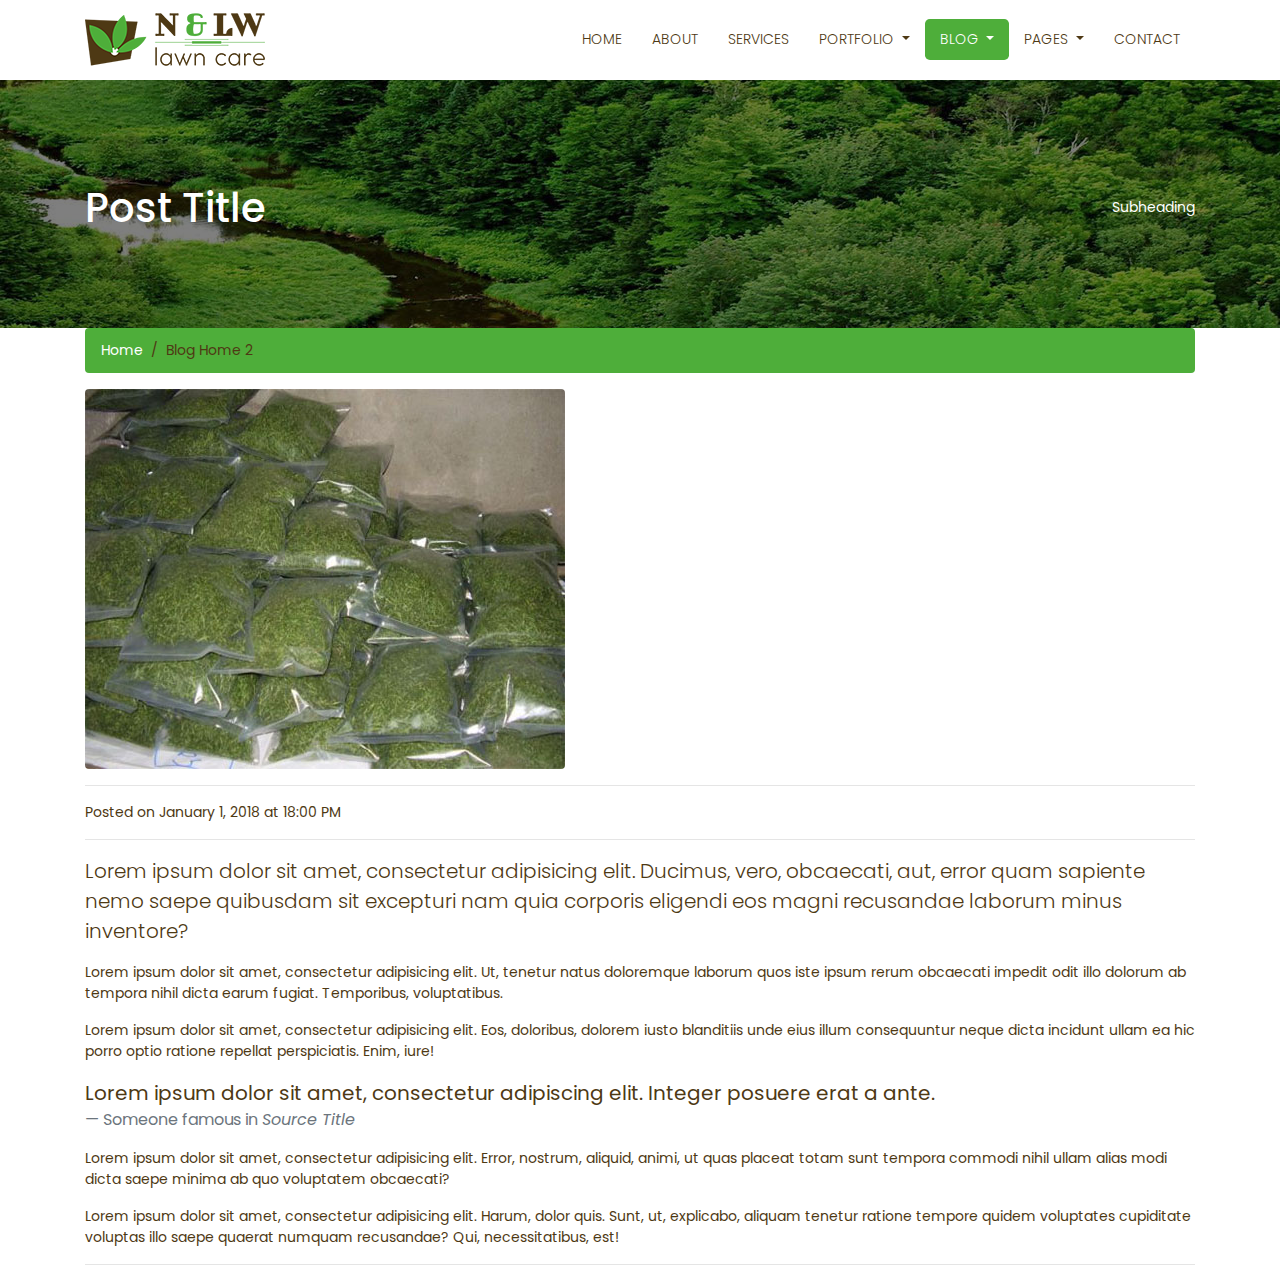
==== commercialisation.html @ 74026b91 "ajout page article et apport photo" ====
<!DOCTYPE html>
<html lang="en">
<head>
	<meta charset="utf-8">
	<meta name="viewport" content="width=device-width, initial-scale=1, shrink-to-fit=no">
	<meta name="description" content="">
	<meta name="author" content="">
	<title>N & LW Lawn Care - Landscaping Bootstrap4 HTML5 Responsive Template </title>
	<!-- Bootstrap core CSS -->
	<link href="vendor/bootstrap/css/bootstrap.min.css" rel="stylesheet">
	<!-- Fontawesome CSS -->
	<link href="css/all.css" rel="stylesheet">
	<!-- Custom styles for this template -->
	<link href="css/style.css" rel="stylesheet">
</head>
<body>
    <!-- Navigation -->
    <nav class="navbar fixed-top navbar-expand-lg navbar-dark bg-light top-nav fixed-top">
        <div class="container">
            <a class="navbar-brand" href="index.html">
            <img src="images/logo.png" alt="logo" />
            </a>
            <button class="navbar-toggler navbar-toggler-right" type="button" data-toggle="collapse" data-target="#navbarResponsive" aria-controls="navbarResponsive" aria-expanded="false" aria-label="Toggle navigation">
				<span class="fas fa-bars"></span>
            </button>
            <div class="collapse navbar-collapse" id="navbarResponsive">
               <ul class="navbar-nav ml-auto">
                  <li class="nav-item">
                     <a class="nav-link" href="index.html">Home</a>
                  </li>
                  <li class="nav-item">
                     <a class="nav-link" href="about.html">About</a>
                  </li>
                  <li class="nav-item">
                     <a class="nav-link" href="services.html">Services</a>
                  </li>
                  <li class="nav-item dropdown">
                     <a class="nav-link dropdown-toggle" href="#" id="navbarDropdownPortfolio" data-toggle="dropdown" aria-haspopup="true" aria-expanded="false">
                     Portfolio
                     </a>
                     <div class="dropdown-menu dropdown-menu-right" aria-labelledby="navbarDropdownPortfolio">
                        <a class="dropdown-item" href="portfolio-1-col.html">1 Column Portfolio</a>
                        <a class="dropdown-item" href="portfolio-2-col.html">2 Column Portfolio</a>
                        <a class="dropdown-item" href="portfolio-3-col.html">3 Column Portfolio</a>
                        <a class="dropdown-item" href="portfolio-4-col.html">4 Column Portfolio</a>
                        <a class="dropdown-item" href="portfolio-item.html">Single Portfolio Item</a>
                     </div>
                  </li>
                  <li class="nav-item dropdown">
                     <a class="nav-link active dropdown-toggle" href="#" id="navbarDropdownBlog" data-toggle="dropdown" aria-haspopup="true" aria-expanded="false">
                     Blog
                     </a>
                     <div class="dropdown-menu dropdown-menu-right" aria-labelledby="navbarDropdownBlog">
                        <a class="dropdown-item" href="blog-home-1.html">Blog Home 1</a>
                        <a class="dropdown-item" href="blog-home-2.html">Blog Home 2</a>
                        <a class="dropdown-item" href="blog-post.html">Blog Post</a>
                     </div>
                  </li>
                  <li class="nav-item dropdown">
                     <a class="nav-link dropdown-toggle" href="#" id="navbarDropdownBlog" data-toggle="dropdown" aria-haspopup="true" aria-expanded="false">
                     Pages
                     </a>
                     <div class="dropdown-menu dropdown-menu-right" aria-labelledby="navbarDropdownBlog">
                        <a class="dropdown-item" href="faq.html">FAQ</a>
                        <a class="dropdown-item" href="404.html">404</a>
                        <a class="dropdown-item" href="pricing.html">Pricing Table</a>
                     </div>
                  </li>
                  <li class="nav-item">
                     <a class="nav-link" href="contact.html">Contact</a>
                  </li>
               </ul>
            </div>
        </div>
    </nav>
	
	<!-- full Title -->
	<div class="full-title">
		<div class="container">
			<!-- Page Heading/Breadcrumbs -->
			<h1 class="mt-4 mb-3">Post Title
				<small>Subheading</small>
			</h1>
		</div>
	</div>

    <!-- Page Content -->
    <div class="container">
		<div class="breadcrumb-main">
			<ol class="breadcrumb">
				<li class="breadcrumb-item">
					<a href="index.html">Home</a>
				</li>
				<li class="breadcrumb-item ">Blog Home 2</li>
			</ol>
		</div>

		<div class="row">
        <!-- Post Content Column -->
			<div class="col-lg-12">

				<!-- Preview Image -->
				<img class="img-fluid rounded" src="KOKO/koko16-1.jpg" alt="" />
				<hr>
					<!-- Date/Time -->
					<p>Posted on January 1, 2018 at 18:00 PM</p>
				<hr>
				<!-- Post Content -->
				<p class="lead">Lorem ipsum dolor sit amet, consectetur adipisicing elit. Ducimus, vero, obcaecati, aut, error quam sapiente nemo saepe quibusdam sit excepturi nam quia corporis eligendi eos magni recusandae laborum minus inventore?</p>

				<p>Lorem ipsum dolor sit amet, consectetur adipisicing elit. Ut, tenetur natus doloremque laborum quos iste ipsum rerum obcaecati impedit odit illo dolorum ab tempora nihil dicta earum fugiat. Temporibus, voluptatibus.</p>

				<p>Lorem ipsum dolor sit amet, consectetur adipisicing elit. Eos, doloribus, dolorem iusto blanditiis unde eius illum consequuntur neque dicta incidunt ullam ea hic porro optio ratione repellat perspiciatis. Enim, iure!</p>

				<blockquote class="blockquote">
					<p class="mb-0">Lorem ipsum dolor sit amet, consectetur adipiscing elit. Integer posuere erat a ante.</p>
					<footer class="blockquote-footer">Someone famous in
						<cite title="Source Title">Source Title</cite>
					</footer>
				</blockquote>

				<p>Lorem ipsum dolor sit amet, consectetur adipisicing elit. Error, nostrum, aliquid, animi, ut quas placeat totam sunt tempora commodi nihil ullam alias modi dicta saepe minima ab quo voluptatem obcaecati?</p>

				<p>Lorem ipsum dolor sit amet, consectetur adipisicing elit. Harum, dolor quis. Sunt, ut, explicabo, aliquam tenetur ratione tempore quidem voluptates cupiditate voluptas illo saepe quaerat numquam recusandae? Qui, necessitatibus, est!</p>

			<hr>

			
			

         
        <!-- Sidebar Widgets Column -->
        <div class="col-md-4 blog-right-side">

          <!-- Search Widget -->
         

          <!-- Categories Widget -->   

          <!-- Side Widget -->
         
        </div>

      </div>
      <!-- /.row -->

    </div>
    <!-- /.container -->

    <!--footer starts from here-->
    
<!-- Bootstrap core JavaScript -->
<script src="vendor/jquery/jquery.min.js"></script>
<script src="vendor/bootstrap/js/bootstrap.bundle.min.js"></script>
</body>
</html>
---- css/style.css ----
/*!
 *  N & LW Lawn Care - Landscaping Bootstrap4 HTML5 Responsive Template
 */

 
@import url('https://fonts.googleapis.com/css?family=Poppins:100,200,300,400,500,600,700,800');
 
body {
  padding-top: 54px;
  font-family: 'Poppins', sans-serif;
  font-size: 14px;
  color: #4e3914;
}

@media (min-width: 992px) {
  body {
    padding-top: 80px;
  }
}

a.btn-primary{
	background-color: #4eae3a;
	border-color: #4eae3a;
}
a.btn-primary:hover{
	background-color: #5ec549;
	border-color: #5ec549;
}
button.btn-primary{
	background-color: #4eae3a;
	border-color: #4eae3a;
}
button.btn-primary:hover{
	background-color: #5ec549;
	border-color: #5ec549;
}

a.btn-secondary{
	background-color: #4eae3a;
	border-color: #4eae3a;
}
a.btn-secondary:hover{
	background-color: #5ec549;
	border-color: #5ec549;
}
button.btn-secondary{
	background-color: #4eae3a;
	border-color: #4eae3a;
}
button.btn-secondary:hover{
	background-color: #5ec549;
	border-color: #5ec549;
}

.top-nav{
	background-color: #ffffff !important;
}
.navbar-expand-lg.top-nav .navbar-nav .nav-link{
	padding: 10px 15px;
	color: #4e3914;
	font-size: 14px;
	font-weight: 300;
	text-transform: uppercase;
}
.navbar-expand-lg.top-nav .navbar-nav .nav-link:hover{
	background: #4eae3a;
	color: #ffffff;
	border-radius: 4.8px;
}
.navbar-expand-lg.top-nav .navbar-nav .nav-link.active{
	background: #4eae3a;
	color: #ffffff;
	border-radius: 4.8px;
}
.navbar-expand-lg.top-nav .navbar-nav .dropdown-menu{
	margin: 0px;
	box-shadow: 3px 5px 15px rgba(0,0,0, .15);
	border: none;
	padding: 20px;
}
.navbar-expand-lg.top-nav .navbar-nav .dropdown-menu .dropdown-item{
	font-size: 14px;
	padding: 0px;
	padding-bottom: 15px;
	font-weight: 300;
}
.navbar-expand-lg.top-nav .navbar-nav .dropdown-menu .dropdown-item:last-child{
	padding: 0px;
}
.navbar-expand-lg.top-nav .navbar-nav .dropdown-menu .dropdown-item:hover{
	background: none;
	color: #4eae3a;
}
.top-nav .navbar-toggler{
	color: #4e3914;
	border-color: #4e3914;
}
.top-nav .navbar-toggler:hover{
	color: #4eae3a;
	border-color: #4eae3a;
}


.slider-main .carousel .carousel-inner .carousel-item:before{
	content: "";
	position: absolute;
	background: rgba(0,0,0,0.5);
	top: 0px;
	left: 0px;
	width: 100%;
	height: 100%;
}
.carousel-item {
  height: 88vh;
  min-height: 300px;
  background: no-repeat center center scroll;
  -webkit-background-size: cover;
  -moz-background-size: cover;
  -o-background-size: cover;
  background-size: cover;
}
.portfolio-item {
  margin-bottom: 30px;
}
.services-bar h1{
	font-weight: 600;
	font-size: 24px;
}
.services-bar .card{
	box-shadow: 3px 5px 15px rgba(0,0,0, .15);
	border: none;
}
.services-bar .card h4.card-header{
	background-color: #4e3914;
	color: #4eae3a;
	font-size: 18px;
	font-weight: 400;
}
.services-bar .card .card-footer{
	background-color: #4e3914;
}
.about-main{
	padding: 30px 0px;
}
.about-main h2{
	font-size: 24px;
	font-weight: 600;
	margin-bottom: 20px;
}
.about-main h5{
	font-size: 18px;
}
.about-main p{
	font-size: 14px;
	text-transform: capitalize;
}
.about-main ul{
	padding-left: 20px;
}
.about-main ul li{
	position: relative;
	font-weight: 300;
	list-style: none;
	line-height: 29px;
}
.about-main ul li:before{
	content: "\f0da";
	font-family: 'Font Awesome 5 Free';
	font-weight: 900;	
	position: absolute;
	left: -15px;
	top: 0px;
	color: #4eae3a;
}
.portfolio-main{
	padding: 30px 0px;
}
.portfolio-main h2{
	font-weight: 600;
	font-size: 24px;
	margin-bottom: 20px;
}
.portfolio-main .card {
	border: none;
	border-radius: 4px;
	overflow: hidden;
}
.portfolio-main .card .card-body .card-title{
	margin-bottom: 0px;
}
.portfolio-main .card .card-body .card-title a{
	font-size: 20px;
	font-weight: 400;
	text-transform: uppercase;
	color: #4eae3a;
}
.portfolio-main .card .card-body{
	background: #4e3914;
	padding: 10px 20px;
}
.card-img{
	overflow: hidden;
	position: relative;
}
.overlay{
	background: rgba(78,174,58,0.5);
	position: absolute;
	bottom: -100%;
	width: 100%;
	height: 100%;
	left: 50%;
	transform: translateX(-50%);
	transition: all 0.3s;
}
.overlay i{
	font-size: 35px;
	position: absolute;
	top: 50%;
	left: 50%;
	transform: translateX(-50%);
	color: #4e3914;
}
.portfolio-main .card:hover .overlay{
	bottom: 0px;
}

.footer { 
	width:100%; 
	background-color:#263238; 
	min-height:250px; 
	padding:10px 0px 25px 0px;
	}
.pt2 { 
	padding-top:40px ;
	margin-bottom:20px ;
	color: #ffffff;
	font-weight: 500;
	}
footer p { 
	font-size:13px; 
	color:#CCC; 
	padding-bottom:0px; 
	margin-bottom:8px;
	}
.mb10 { 
	padding-bottom:0px ;
	}
.footer_ul_amrc { 
	margin:0px ; 
	list-style-type:none ; 
	font-size:14px; 
	padding:0px 0px 10px 0px ; 
	}
.footer_ul_amrc li {
	padding:0px 0px 5px 0px;
	}
.footer_ul_amrc li a{ 
	color:#cccccc;
	font-size: 14px;
	font-weight: 300;
	}
.footer_ul_amrc li a:hover{ 
	color:#fff; 
	text-decoration:none;
	}
.footer_ul_amrc li .media-left{
	margin-right: 10px;
}
.footer_ul_amrc li .media-left img{
	max-width: 50px;
}
.footer_ul_amrc li .media-body p{
	font-size: 14px;
	font-weight: 500;
	color: #ffffff;
}
.footer_ul_amrc li .media-body span{
	color: #cccccc;
	font-size: 14px;
	font-weight: 400;
}
.fleft { 
	float:left;
	}
.padding-right { 
	padding-right:10px; 
	}
.footer_ul2_amrc {
	margin:0px; 
	list-style-type:none; 
	padding:0px;
	}
.footer_ul2_amrc li p { 
	display:table; 
	}
.footer_ul2_amrc li a:hover { 
	text-decoration:none;
	}
.footer_ul2_amrc li i { 
	margin-top:5px;
	}
.footer_ul2_amrc li a {
	color: #4eae3a;
}
.bottom_border { 
	border-bottom:1px solid #323f45; 
	padding-bottom:20px;
	}
.foote_bottom_ul_amrc {
	list-style-type:none;
	padding:0px;
	display:table;
	margin-top: 10px;
	margin-right: auto;
	margin-bottom: 10px;
	margin-left: auto;
}
.foote_bottom_ul_amrc li { 
	display:inline;
	}
.foote_bottom_ul_amrc li a {
	color:#ffffff; 
	margin:0 12px;
	font-size: 16px;
	font-weight: 300;
	}
.footer-logo{
	padding: 20px 0px;
	text-align: center;
}
.copyright a{
	color: #4eae3a;
	text-decoration: underline;
}
.copyright a:hover{
	color: #ffffff;
	text-decoration: none;
}
.social_footer_ul { 
	display:table; 
	margin:15px auto 0 auto; 
	list-style-type:none;
	padding: 0;	
	}
.social_footer_ul li { 
	padding-left:20px; 
	padding-top:10px; 
	float:left; 
	}
.social_footer_ul li a { 
	color:#CCC; 
	border:2px solid #CCC; 
	padding:8px;
	border-radius:50%;
	}
.social_footer_ul li i {  
	width:20px; 
	height:20px; 
	text-align:center;
	}
.social_footer_ul li a:hover {
	color: #4eae3a; 
	border:2px solid #4eae3a; 
}

/* ---- All Pages CSS ---- */

.full-title{
	padding: 80px 0px;
	background: url(../KOKO/fond2-1.jpg) no-repeat center;
	position: relative;
}
.full-title:before{
	content: "";
	background: rgba(0,0,0,0.5);
	top: 0px;
	left: 0px;
	position: absolute;
	width: 100%;
	height: 100%;
}
.full-title h1{
	position: relative;
	color: #ffffff;
}
.full-title h1 small{
	float: right;
	padding: 15px 0px;
	font-size: 14px;
}

.breadcrumb-main .breadcrumb{
	background: #4eae3a;
}
.breadcrumb-main .breadcrumb li a{
	color: #ffffff;
}
.breadcrumb-main .breadcrumb li{
	color: #4e3914;
}
.breadcrumb-main .breadcrumb-item + .breadcrumb-item::before{
	color: #4e3914;
}
.team-members-box{
	padding: 30px 0px;
}
.team-members-box h2{
	font-weight: 600;
	font-size: 24px;
	margin-bottom: 20px;
}
.team-members-box .card{
	box-shadow: 3px 5px 15px rgba(0,0,0, .15);
	border: none;	
}
.team-members-box .card .card-footer{
	background: #4eae3a;
}
.team-members-box .card .card-footer ul{
	margin: 0px;
	padding: 0px;
}
.team-members-box .card .card-footer ul li{
	display: inline-block;
}
.team-members-box .card .card-footer ul li a{
	width: 32px;
	height: 32px;
	line-height: 32px;
	background: #4e3914;
	color: #ffffff;
	display: inline-block;
	border-radius: 4.8px;
	font-size: 14px;
}
.customers-box h2{
	font-weight: 600;
	font-size: 24px;
	margin-bottom: 20px;
}

.project-inner h3{
	font-size: 20px;
	font-weight: 500;
	margin-bottom: 30px;
}
.pagination_bar .pagination .page-item .page-link{
	font-size: 20px;
	background: #4e3914;
	border: 1px solid #4e3914;
	color: #ffffff;
	width: 35px;
	text-align: center;
}
.pagination_bar .pagination .page-item .page-link:hover{
	background: #4eae3a;
}
.portfolio-item h4.card-title a{
	font-size: 20px;
	font-weight: 500;
	margin-bottom: 20px;
	color: #4e3914;
}
.related-projects{
	padding: 30px 0px; 
}
.related-projects h3{
	font-weight: 600;
	font-size: 24px;
	margin: 0px;
	margin-bottom: 20px;
}
.blog-entries .card{
	box-shadow: 3px 5px 15px rgba(0,0,0, .15);
	border: none;
}
.blog-entries .card .card-body h2.card-title{
	font-size: 22px;
	font-weight: 500;
}
.blog-entries .card .card-footer{
	background-color: #4e3914;
}
.blog-entries .card .card-footer.text-muted{
	color: #ffffff !important;
}
.blog-entries .card .card-footer a{
	color: #4eae3a;
}
.blog-right-side .card{
	box-shadow: 3px 5px 15px rgba(0,0,0, .15);
	border: none;
}
.blog-right-side .card h5.card-header{
	background-color: #4e3914;
	color: #ffffff;
	font-size: 20px;
	font-weight: 400;
}
.blog-right-side .card .card-body ul li{
	margin-bottom: 2px;
}
.blog-right-side .card .card-body ul li a{
	border-radius: 4.8px;
	padding: 6px;
	background: #4e3914;
	color: #4eae3a;
	display: inline-block;
}
.pagination_bar_arrow .pagination .page-item .page-link{
	font-size: 20px;
	background: #4e3914;
	border: 1px solid #4e3914;
	color: #ffffff;
	width: 120px;
	text-align: center;
}
.pagination_bar_arrow .pagination .page-item .page-link:hover{
	background: #4eae3a;
}
.faq-main{
	padding: 30px 35px;
	background: #4e3914;
	margin: 30px 0px;
}
.accordion-single{
	border-radius: 0px;
	border: none;
	border-bottom: 1px solid #e4e8ed;
}
.accordion-single .card-header{
	background-color: transparent;
	padding: 0px;
	border: none;
}
.accordion-single .card-header h5 a{
	color: #202428;
	display: block;
	position: relative;
	padding: 21.28px 32px 26.56px 20px;
	font-size: 18px;
	text-transform: capitalize;
}
.accordion-single .card-header h5 a:hover{
	color: #4eae3a;
	text-decoration: none;
}
.accordion-single h5 a[aria-expanded="false"]::before {
    position: absolute;
    content: "\f0dd";
	font-family: 'Font Awesome 5 Free';
	font-weight: 900;	
    right: 10px;
    top: 50%;
    -webkit-transform: translateY(-50%);
    -ms-transform: translateY(-50%);
    transform: translateY(-50%);
	color: #4e3914;
}
.accordion-single h5 a[aria-expanded="true"]::before{
    position: absolute;
    content: "\f0de";
	font-family: 'Font Awesome 5 Free';
	font-weight: 900;
    right: 10px;
    top: 50%;
    -webkit-transform: translateY(-50%);
    -ms-transform: translateY(-50%);
    transform: translateY(-50%);
    color: #4eae3a;
}
.error-contents{
	padding: 30px 0px;
	max-width: 980px;
	margin: 0 auto;
	text-align: center;
}
.error-contents{}
.pricing-box{
	padding: 30px 0px;
}
.pricing-box .card{
	position: relative;
	overflow: hidden;
	box-shadow: 3px 5px 15px rgba(0,0,0, .15);
	border: none;
}
.pricing-box .card h3.card-header{
	padding: 80px 15px;
	text-align: center;
	background: #4e3914;
	color: #ffffff;
}
.most_popular{
	position: absolute;
	top: 32px;
	font-size: 12px;
	text-align: center;
	width: 181px;
	padding: 4px 0;
	right: -36px;
	transform: rotate(40deg);
	background-color: #4eae3a;
	color: #4e3914;
}


.contact-left h3{
	font-weight: 600;
	font-size: 24px;
	margin-bottom: 20px;
}
.contact-right h3{
	font-weight: 600;
	font-size: 24px;
	margin-bottom: 20px;
}
.contact-right p abbr{
	font-weight: bold;
	font-size: 18px;
}

.help-block ul{
	margin: 0px;
	padding: 0px;
	list-style: none;
	background: red;
	color: #fff;
	padding: 0px 15px;
}


@media (min-width:768px) and (max-width:991px){
	.navbar-expand-lg.top-nav .navbar-nav .nav-link.dropdown-toggle::after{
		position: absolute;
		top: 18px;
		right: 6px;
	}
}

@media screen and (max-width:767px){
	.navbar-expand-lg.top-nav .navbar-nav .nav-link.dropdown-toggle::after{
		position: absolute;
		top: 18px;
		right: 6px;
	}
	.portfolio-main h2{
		text-align: center;
	}
	.customers-box{
		text-align: center;
	}
	.team-members-box h2{
		text-align: center;
	}
	.services-bar h1{
		text-align: center;
	}
	.social_footer_ul li{
		padding-left: 10px;
		padding-right: 10px;
	}
	.faq-main{
		padding: 20px 15px;
	}
	.accordion-single .card-header h5 a{
		font-size: 14px;
	}
}

@media (min-width:320px) and (max-width:575.98px){
	.navbar-expand-lg.top-nav .navbar-nav .nav-link.dropdown-toggle::after{
		position: absolute;
		top: 18px;
		right: 6px;
	}
	.portfolio-main h2{
		text-align: center;
	}
	.customers-box{
		text-align: center;
	}
	.team-members-box h2{
		text-align: center;
	}
	.services-bar h1{
		text-align: center;
	}
	.social_footer_ul li{
		padding-left: 10px;
		padding-right: 10px;
	}
	.faq-main{
		padding: 20px 15px;
	}
	.accordion-single .card-header h5 a{
		font-size: 14px;
	}
}
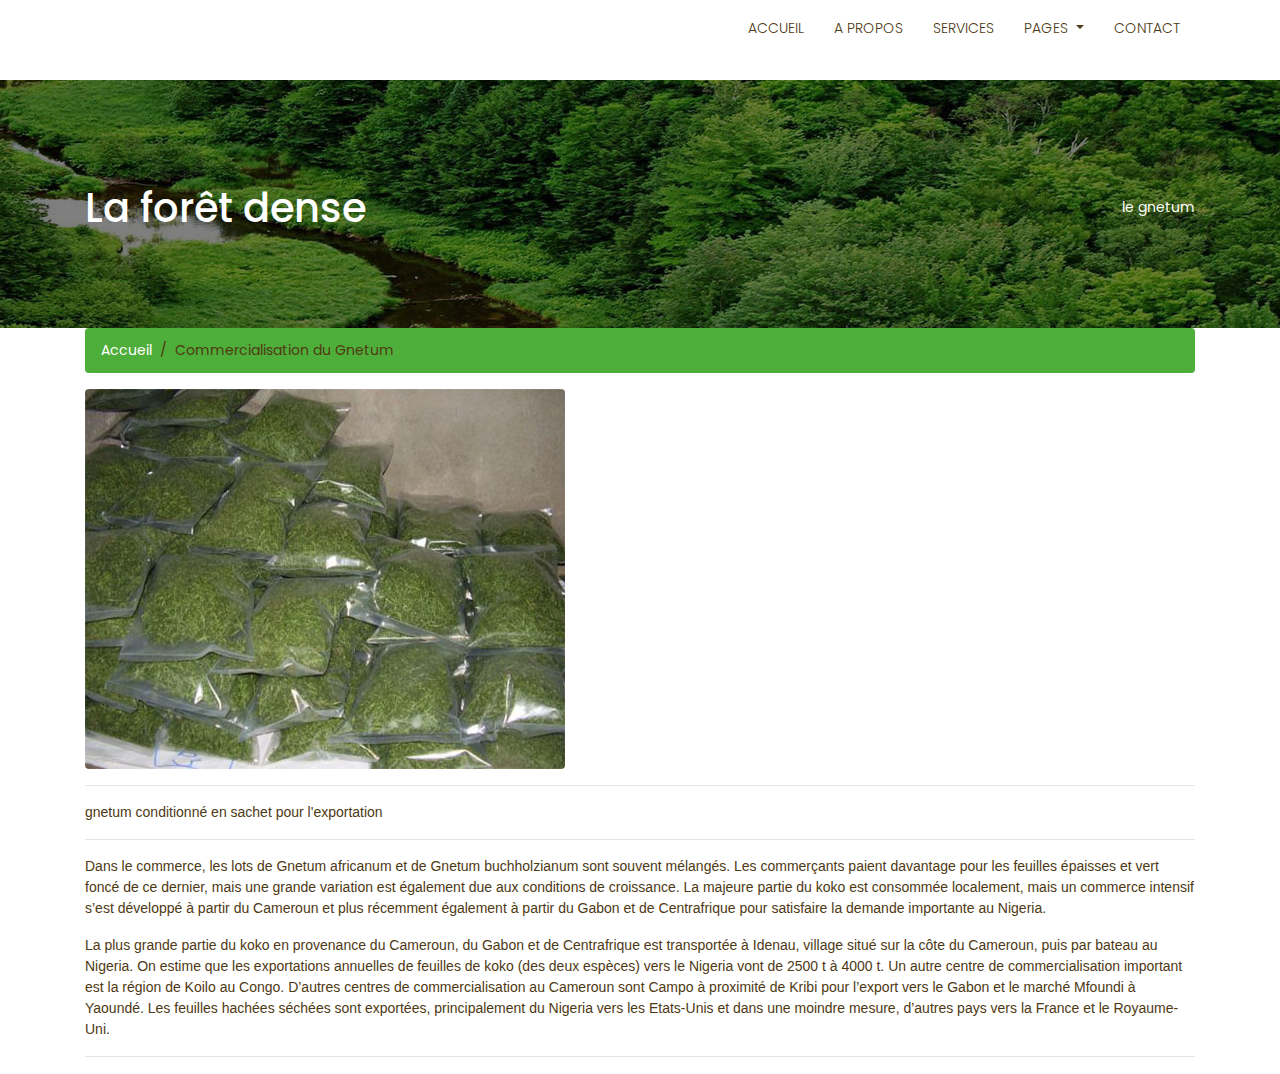
==== commit 11fff273: "clean code" ====
--- a/commercialisation.html
+++ b/commercialisation.html
@@ -5,20 +5,26 @@
 	<meta name="viewport" content="width=device-width, initial-scale=1, shrink-to-fit=no">
 	<meta name="description" content="">
 	<meta name="author" content="">
-	<title>N & LW Lawn Care - Landscaping Bootstrap4 HTML5 Responsive Template </title>
+	<title>Le GNETUM en Afrique Centrale - Commercialisation</title>
 	<!-- Bootstrap core CSS -->
 	<link href="vendor/bootstrap/css/bootstrap.min.css" rel="stylesheet">
 	<!-- Fontawesome CSS -->
 	<link href="css/all.css" rel="stylesheet">
 	<!-- Custom styles for this template -->
 	<link href="css/style.css" rel="stylesheet">
+   <style>
+      p{
+         font-family:Verdana, Geneva, Tahoma, sans-serif;
+         
+      }
+   </style>
 </head>
 <body>
     <!-- Navigation -->
     <nav class="navbar fixed-top navbar-expand-lg navbar-dark bg-light top-nav fixed-top">
         <div class="container">
             <a class="navbar-brand" href="index.html">
-            <img src="images/logo.png" alt="logo" />
+            <!-- <img src="images/logo.png" alt="logo" /> -->
             </a>
             <button class="navbar-toggler navbar-toggler-right" type="button" data-toggle="collapse" data-target="#navbarResponsive" aria-controls="navbarResponsive" aria-expanded="false" aria-label="Toggle navigation">
 				<span class="fas fa-bars"></span>
@@ -26,36 +32,16 @@
             <div class="collapse navbar-collapse" id="navbarResponsive">
                <ul class="navbar-nav ml-auto">
                   <li class="nav-item">
-                     <a class="nav-link" href="index.html">Home</a>
+                     <a class="nav-link" href="index.html">Accueil</a>
                   </li>
                   <li class="nav-item">
-                     <a class="nav-link" href="about.html">About</a>
+                     <a class="nav-link" href="about.html">A propos</a>
                   </li>
                   <li class="nav-item">
                      <a class="nav-link" href="services.html">Services</a>
                   </li>
-                  <li class="nav-item dropdown">
-                     <a class="nav-link dropdown-toggle" href="#" id="navbarDropdownPortfolio" data-toggle="dropdown" aria-haspopup="true" aria-expanded="false">
-                     Portfolio
-                     </a>
-                     <div class="dropdown-menu dropdown-menu-right" aria-labelledby="navbarDropdownPortfolio">
-                        <a class="dropdown-item" href="portfolio-1-col.html">1 Column Portfolio</a>
-                        <a class="dropdown-item" href="portfolio-2-col.html">2 Column Portfolio</a>
-                        <a class="dropdown-item" href="portfolio-3-col.html">3 Column Portfolio</a>
-                        <a class="dropdown-item" href="portfolio-4-col.html">4 Column Portfolio</a>
-                        <a class="dropdown-item" href="portfolio-item.html">Single Portfolio Item</a>
-                     </div>
-                  </li>
-                  <li class="nav-item dropdown">
-                     <a class="nav-link active dropdown-toggle" href="#" id="navbarDropdownBlog" data-toggle="dropdown" aria-haspopup="true" aria-expanded="false">
-                     Blog
-                     </a>
-                     <div class="dropdown-menu dropdown-menu-right" aria-labelledby="navbarDropdownBlog">
-                        <a class="dropdown-item" href="blog-home-1.html">Blog Home 1</a>
-                        <a class="dropdown-item" href="blog-home-2.html">Blog Home 2</a>
-                        <a class="dropdown-item" href="blog-post.html">Blog Post</a>
-                     </div>
-                  </li>
+                  
+                  
                   <li class="nav-item dropdown">
                      <a class="nav-link dropdown-toggle" href="#" id="navbarDropdownBlog" data-toggle="dropdown" aria-haspopup="true" aria-expanded="false">
                      Pages
@@ -78,8 +64,8 @@
 	<div class="full-title">
 		<div class="container">
 			<!-- Page Heading/Breadcrumbs -->
-			<h1 class="mt-4 mb-3">Post Title
-				<small>Subheading</small>
+			<h1 class="mt-4 mb-3"> La forêt dense
+				<small>le gnetum</small>
 			</h1>
 		</div>
 	</div>
@@ -89,9 +75,9 @@
 		<div class="breadcrumb-main">
 			<ol class="breadcrumb">
 				<li class="breadcrumb-item">
-					<a href="index.html">Home</a>
+					<a href="index.html">Accueil</a>
 				</li>
-				<li class="breadcrumb-item ">Blog Home 2</li>
+				<li class="breadcrumb-item ">Commercialisation du Gnetum</li>
 			</ol>
 		</div>
 
@@ -103,25 +89,29 @@
 				<img class="img-fluid rounded" src="KOKO/koko16-1.jpg" alt="" />
 				<hr>
 					<!-- Date/Time -->
-					<p>Posted on January 1, 2018 at 18:00 PM</p>
+					<p>gnetum conditionné en sachet pour l'exportation</p>
 				<hr>
 				<!-- Post Content -->
-				<p class="lead">Lorem ipsum dolor sit amet, consectetur adipisicing elit. Ducimus, vero, obcaecati, aut, error quam sapiente nemo saepe quibusdam sit excepturi nam quia corporis eligendi eos magni recusandae laborum minus inventore?</p>
+				<p>Dans le commerce, les lots de Gnetum africanum et de Gnetum buchholzianum sont souvent mélangés. 
+               Les commerçants paient davantage pour les feuilles épaisses et vert foncé de ce dernier, mais une 
+               grande variation est également due aux conditions de croissance. La majeure partie du koko est 
+               consommée localement, mais un commerce intensif s’est développé à partir du Cameroun et plus 
+               récemment également à partir du Gabon et de Centrafrique pour satisfaire la demande importante 
+               au Nigeria. 
+            </p>
 
-				<p>Lorem ipsum dolor sit amet, consectetur adipisicing elit. Ut, tenetur natus doloremque laborum quos iste ipsum rerum obcaecati impedit odit illo dolorum ab tempora nihil dicta earum fugiat. Temporibus, voluptatibus.</p>
-
-				<p>Lorem ipsum dolor sit amet, consectetur adipisicing elit. Eos, doloribus, dolorem iusto blanditiis unde eius illum consequuntur neque dicta incidunt ullam ea hic porro optio ratione repellat perspiciatis. Enim, iure!</p>
-
-				<blockquote class="blockquote">
-					<p class="mb-0">Lorem ipsum dolor sit amet, consectetur adipiscing elit. Integer posuere erat a ante.</p>
-					<footer class="blockquote-footer">Someone famous in
-						<cite title="Source Title">Source Title</cite>
-					</footer>
-				</blockquote>
-
-				<p>Lorem ipsum dolor sit amet, consectetur adipisicing elit. Error, nostrum, aliquid, animi, ut quas placeat totam sunt tempora commodi nihil ullam alias modi dicta saepe minima ab quo voluptatem obcaecati?</p>
-
-				<p>Lorem ipsum dolor sit amet, consectetur adipisicing elit. Harum, dolor quis. Sunt, ut, explicabo, aliquam tenetur ratione tempore quidem voluptates cupiditate voluptas illo saepe quaerat numquam recusandae? Qui, necessitatibus, est!</p>
+				<p>
+               La plus grande partie du koko en provenance du Cameroun, du Gabon et de Centrafrique 
+               est transportée à Idenau, village situé sur la côte du Cameroun, puis par bateau au Nigeria. 
+               On estime que les exportations annuelles de feuilles de koko (des deux espèces) 
+               vers le Nigeria vont de 2500 t à 4000 t. Un autre centre de commercialisation important 
+               est la région de Koilo au Congo. D’autres centres de commercialisation au Cameroun sont Campo à 
+               proximité de Kribi pour l’export vers le Gabon et le marché Mfoundi à Yaoundé.
+               Les feuilles hachées séchées sont exportées, principalement du Nigeria vers les Etats-Unis et 
+               dans une moindre mesure, d’autres pays vers la France et le Royaume-Uni.
+            </p>
+            
+				
 
 			<hr>
 
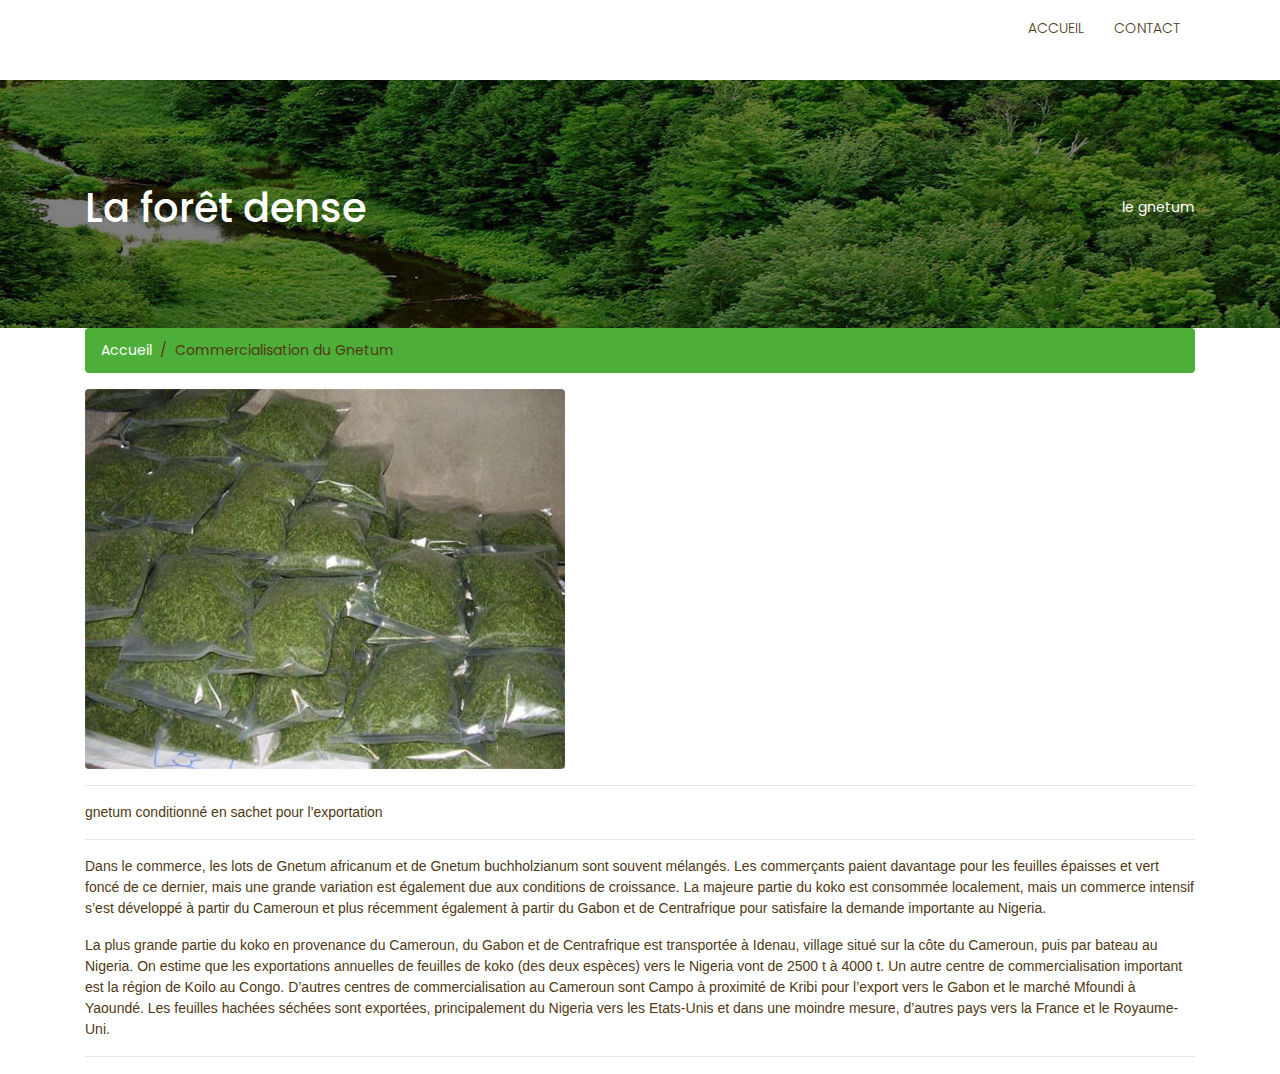
==== commit 57634051: "clean code" ====
--- a/commercialisation.html
+++ b/commercialisation.html
@@ -34,24 +34,9 @@
                   <li class="nav-item">
                      <a class="nav-link" href="index.html">Accueil</a>
                   </li>
-                  <li class="nav-item">
-                     <a class="nav-link" href="about.html">A propos</a>
-                  </li>
-                  <li class="nav-item">
-                     <a class="nav-link" href="services.html">Services</a>
-                  </li>
                   
                   
-                  <li class="nav-item dropdown">
-                     <a class="nav-link dropdown-toggle" href="#" id="navbarDropdownBlog" data-toggle="dropdown" aria-haspopup="true" aria-expanded="false">
-                     Pages
-                     </a>
-                     <div class="dropdown-menu dropdown-menu-right" aria-labelledby="navbarDropdownBlog">
-                        <a class="dropdown-item" href="faq.html">FAQ</a>
-                        <a class="dropdown-item" href="404.html">404</a>
-                        <a class="dropdown-item" href="pricing.html">Pricing Table</a>
-                     </div>
-                  </li>
+                 
                   <li class="nav-item">
                      <a class="nav-link" href="contact.html">Contact</a>
                   </li>
